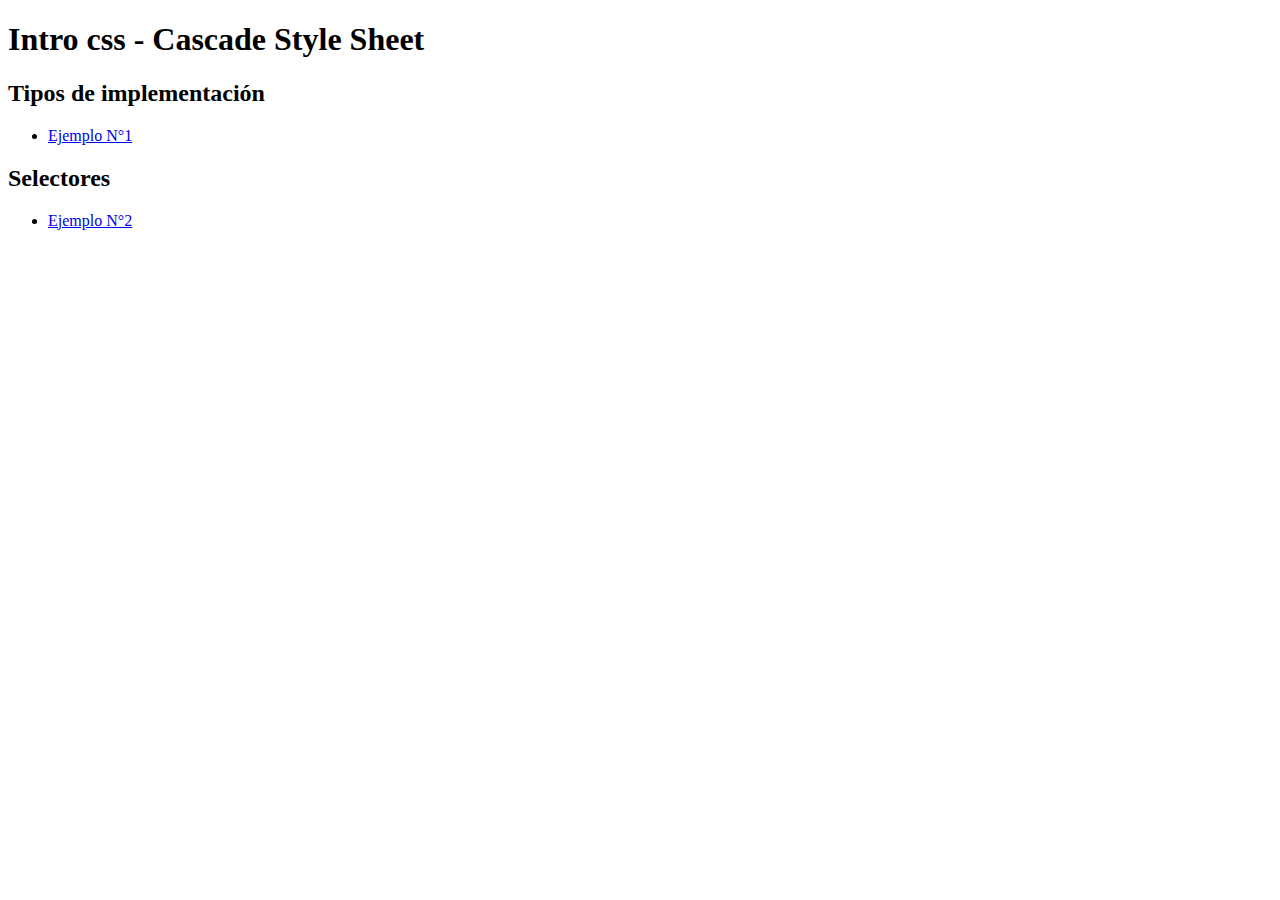
==== clase 3/intro css/index.html @ 9bd9d48e "Intro a CSS" ====
<!DOCTYPE html>
<html lang="en">
<head>
    <meta charset="UTF-8">
    <meta name="viewport" content="width=device-width, initial-scale=1.0">
    <title>"clase 6 - 18/3/24"</title>
</head>

<body>
    <header>
        <h1>Intro css - Cascade Style Sheet</h1>
    </header>

    <main>

        <section>
            
            <h2> Tipos de implementación</h2>
            <ul>
                <li><a href="../intro css/sitio/estilos_1.html "> Ejemplo N°1 </a></li>
            </ul>

            <h2> Selectores</h2>
            <ul>
                <li><a href=" "> Ejemplo N°2 </a></li>
            </ul>

        </section>

    </main>
</body>

</html>
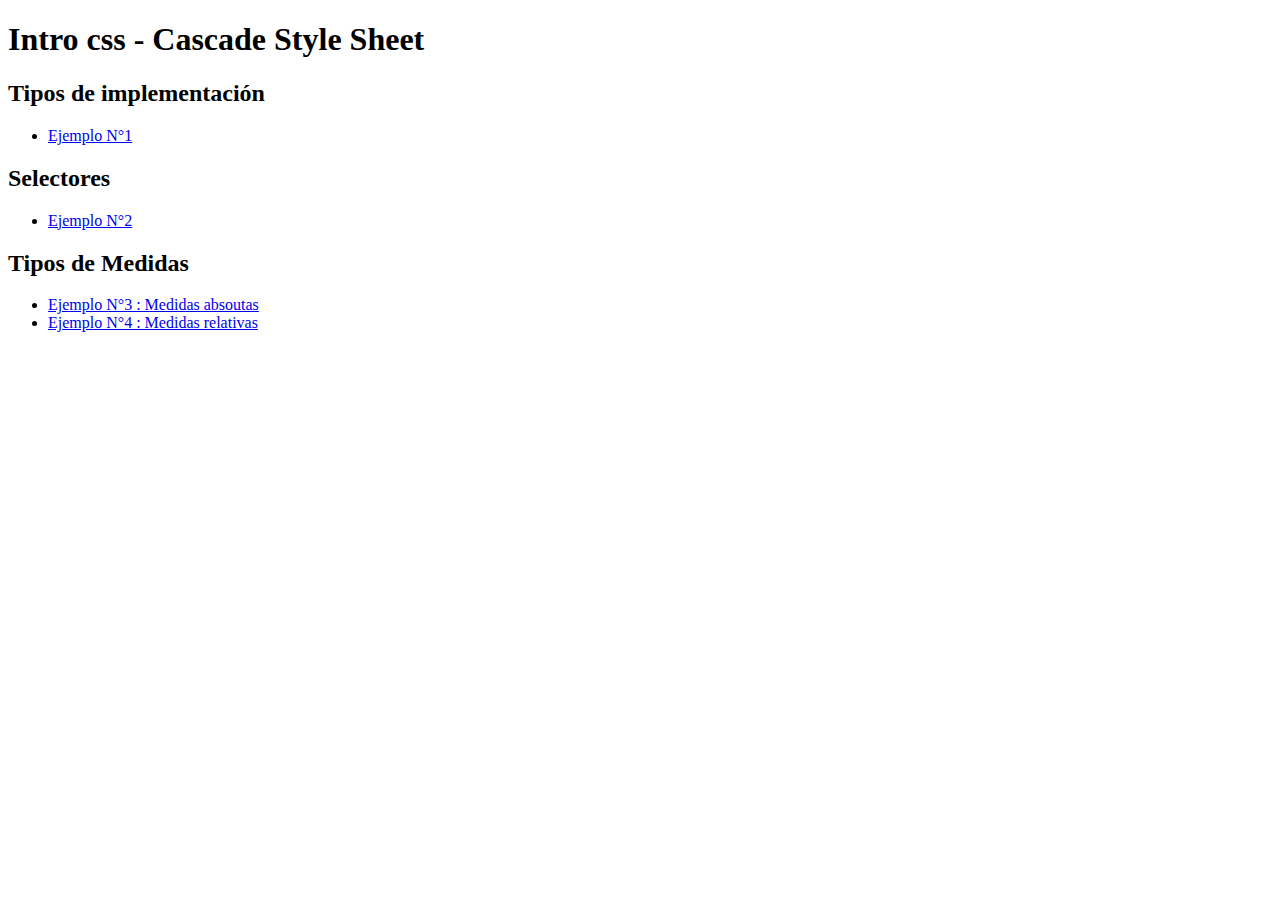
==== commit 8367f2e2: "fin implementacion css" ====
--- a/clase 3/intro css/index.html
+++ b/clase 3/intro css/index.html
@@ -22,7 +22,13 @@
 
             <h2> Selectores</h2>
             <ul>
-                <li><a href=" "> Ejemplo N°2 </a></li>
+                <li><a href="../intro css/sitio/estilos_2.html"> Ejemplo N°2 </a></li>
+            </ul>
+
+            <h2> Tipos de Medidas</h2>
+            <ul>
+                <li><a href="../intro css/sitio/estilos_3.html"> Ejemplo N°3 : Medidas absoutas</a></li>
+                <li><a href="../intro css/sitio/estilos_3.html"> Ejemplo N°4 : Medidas relativas</a></li>
             </ul>
 
         </section>
